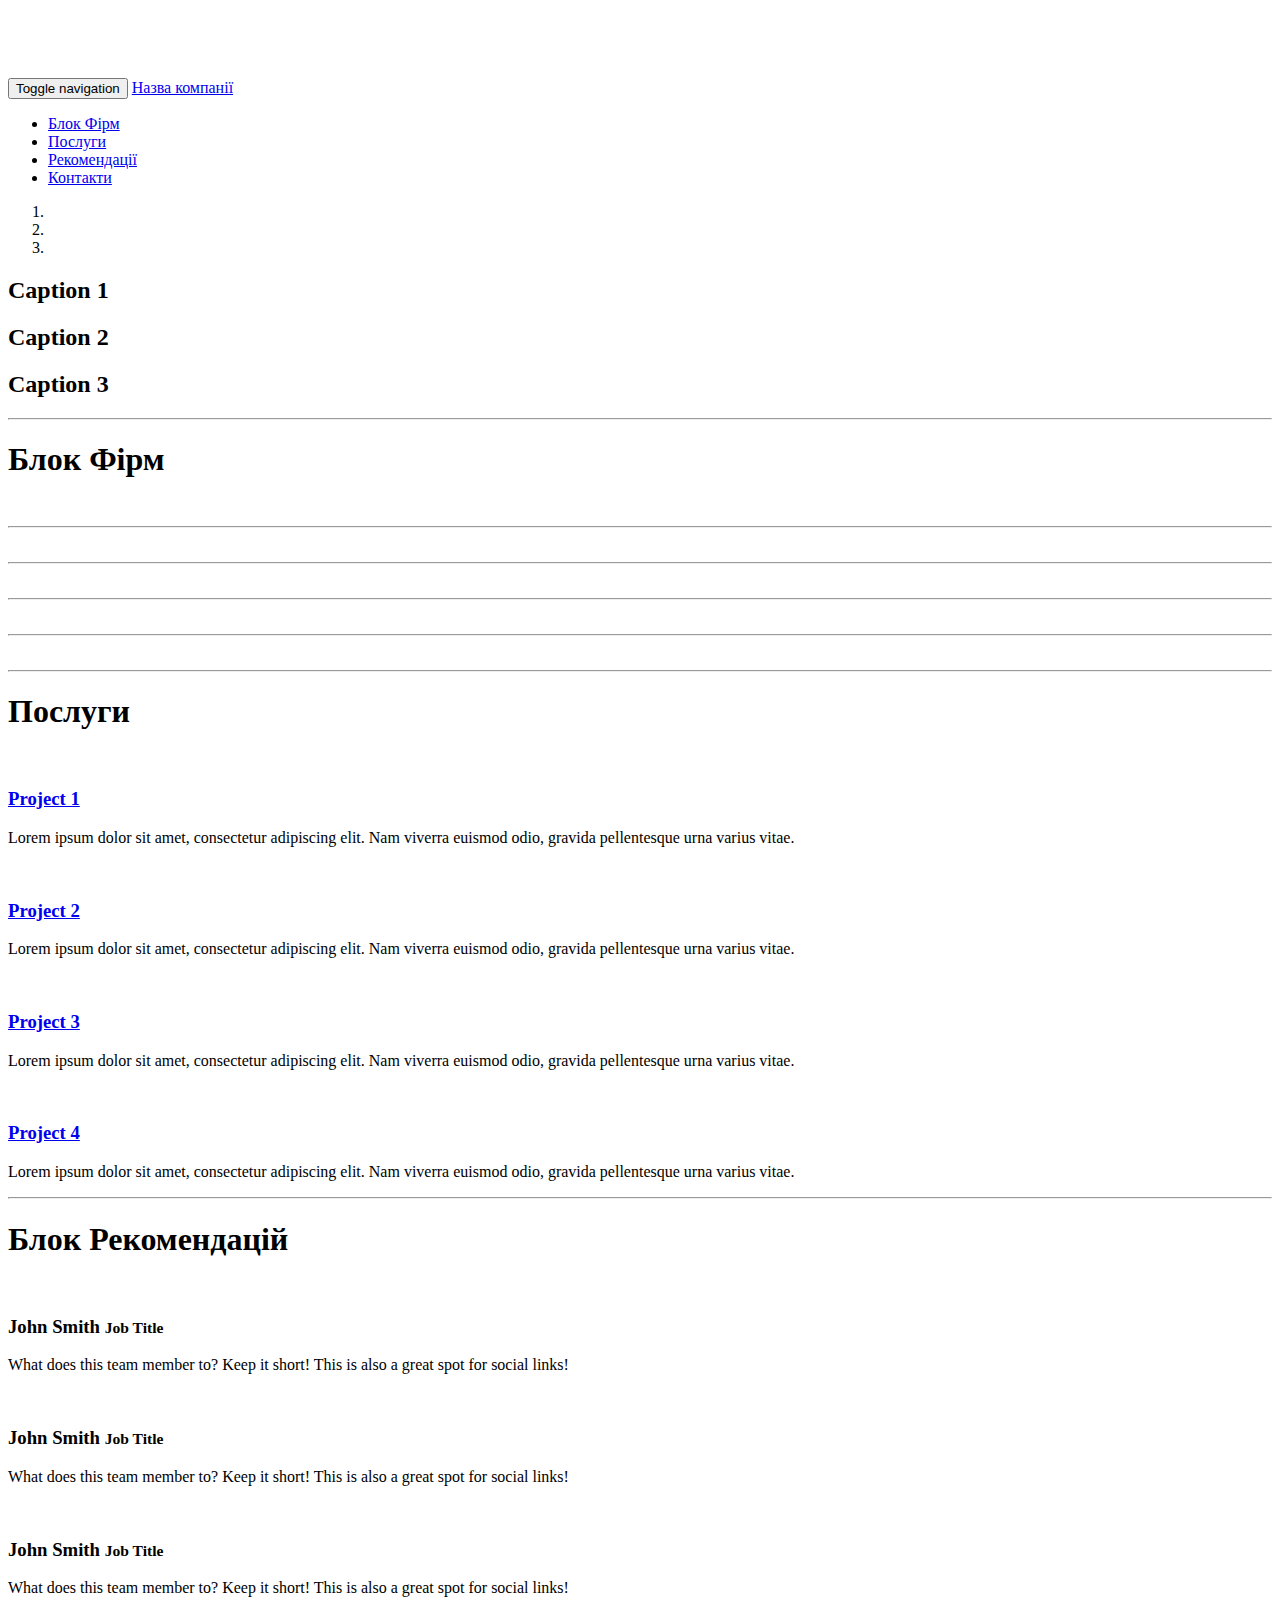
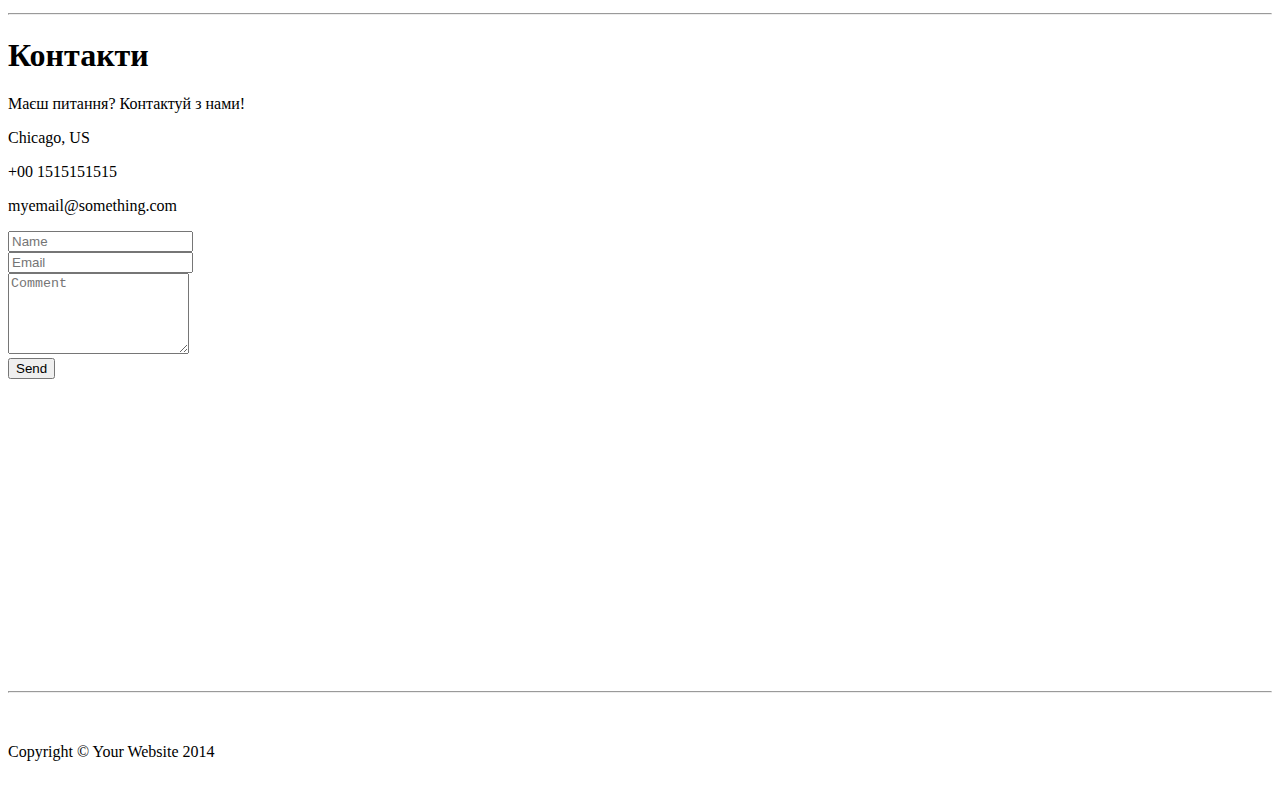
==== index.html @ 1f34d2f5 "3rd commit" ====
<!DOCTYPE html>
<html lang="en">

<head>

    <meta charset="utf-8">
    <meta http-equiv="X-UA-Compatible" content="IE=edge">
    <meta name="viewport" content="width=device-width, initial-scale=1">
    <meta name="description" content="">
    <meta name="author" content="">

    <title>Full Slider - Start Bootstrap Template</title>

    <!-- Bootstrap Core CSS -->
    <link href="css/bootstrap.min.css" rel="stylesheet">

    <!-- Custom CSS -->
    <link href="css/tz.css" rel="stylesheet">
    <link href="css/round-about.css" rel="stylesheet">

    <!-- HTML5 Shim and Respond.js IE8 support of HTML5 elements and media queries -->
    <!-- WARNING: Respond.js doesn't work if you view the page via file:// -->
    <!--[if lt IE 9]>
        <script src="https://oss.maxcdn.com/libs/html5shiv/3.7.0/html5shiv.js"></script>
        <script src="https://oss.maxcdn.com/libs/respond.js/1.4.2/respond.min.js"></script>
    <![endif]-->

</head>

<body>

    <!-- Navigation -->
    <nav class="navbar navbar-inverse navbar-fixed-top" role="navigation">
        <div class="container">
            <!-- Brand and toggle get grouped for better mobile display -->
            <div class="navbar-header">
                <button type="button" class="navbar-toggle" data-toggle="collapse" data-target="#bs-example-navbar-collapse-1">
                    <span class="sr-only">Toggle navigation</span>
                    <span class="icon-bar"></span>
                    <span class="icon-bar"></span>
                    <span class="icon-bar"></span>
                </button>
                <a class="navbar-brand" href="#">Назва компанії</a>
            </div>
            <!-- Collect the nav links, forms, and other content for toggling -->
            <div class="collapse navbar-collapse" id="bs-example-navbar-collapse-1">
                <ul class="nav navbar-nav">
                    <li>
                        <a href="#">Блок Фірм</a>
                    </li>
                    <li>
                        <a href="#">Послуги</a>
                    </li>
                    <li>
                        <a href="#">Рекомендації</a>
                    </li>
                    <li>
                        <a href="#">Контакти</a>
                    </li>
                </ul>
            </div>
            <!-- /.navbar-collapse -->
        </div>
        <!-- /.container -->
    </nav>

    <!-- Full Page Image Background Carousel Header -->
    <header id="myCarousel" class="carousel slide">
        <!-- Indicators -->
        <ol class="carousel-indicators">
            <li data-target="#myCarousel" data-slide-to="0" class="active"></li>
            <li data-target="#myCarousel" data-slide-to="1"></li>
            <li data-target="#myCarousel" data-slide-to="2"></li>
        </ol>

        <!-- Wrapper for Slides -->
        <div class="carousel-inner">
            <div class="item active">
                <!-- Set the first background image using inline CSS below. -->
                <div class="fill" style="background-image:url('http://placehold.it/1900x1080&text=Slide One');"></div>
                <div class="carousel-caption">
                    <h2>Caption 1</h2>
                </div>
            </div>
            <div class="item">
                <!-- Set the second background image using inline CSS below. -->
                <div class="fill" style="background-image:url('http://placehold.it/1900x1080&text=Slide Two');"></div>
                <div class="carousel-caption">
                    <h2>Caption 2</h2>
                </div>
            </div>
            <div class="item">
                <!-- Set the third background image using inline CSS below. -->
                <div class="fill" style="background-image:url('http://placehold.it/1900x1080&text=Slide Three');"></div>
                <div class="carousel-caption">
                    <h2>Caption 3</h2>
                </div>
            </div>
        </div>

        <!-- Controls -->
        <a class="left carousel-control" href="#myCarousel" data-slide="prev">
            <span class="icon-prev"></span>
        </a>
        <a class="right carousel-control" href="#myCarousel" data-slide="next">
            <span class="icon-next"></span>
        </a>

    </header>

    <hr>

    <!-- Block 2 -->
    <div class="container">

        <!-- Page Heading -->
        <div class="row">
            <div class="col-lg-12">
                <h1 class="page-header text-center">Блок Фірм</h1>
            </div>
        </div>
        <!-- /.row -->

        <!-- Project One -->
        <div class="row">
            <div class="col-md-12">
                <a href="#">
                    <img class="img-responsive" src="http://placehold.it/1200x200" alt="">
                </a>
            </div>
        </div>
        <!-- /.row -->

        <hr>

        <!-- Project Two -->
        <div class="row">
            <div class="col-md-12">
                <a href="#">
                    <img class="img-responsive" src="http://placehold.it/1200x200" alt="">
                </a>
            </div>
        </div>
        <!-- /.row -->

        <hr>

        <!-- Project Three -->
        <div class="row">
            <div class="col-md-12">
                <a href="#">
                    <img class="img-responsive" src="http://placehold.it/1200x200" alt="">
                </a>
            </div>
        </div>
        <!-- /.row -->

        <hr>

        <!-- Project Four -->
        <div class="row">
            <div class="col-md-12">
                <a href="#">
                    <img class="img-responsive" src="http://placehold.it/1200x200" alt="">
                </a>
            </div>
        </div>
        <!-- /.row -->

        <hr>

        <!-- Project Five -->
        <div class="row">
            <div class="col-md-12">
                <a href="#">
                    <img class="img-responsive" src="http://placehold.it/1200x200" alt="">
                </a>
            </div>
        </div>
        <!-- /.row -->

    </div>

    <hr>

    <!-- Block 3 -->
    <div class="container">
        <!-- Page Header -->
        <div class="row">
            <div class="col-lg-12">
                <h1 class="page-header text-center">Послуги</h1>
            </div>
        </div>
        <!-- /.row -->

        <!-- Projects Row -->
        <div class="row">
            <div class="col-md-3 portfolio-item">
                <a href="#">
                    <img class="img-responsive" src="http://placehold.it/700x400" alt="">
                </a>
                <h3>
                    <a href="#">Project 1</a>
                </h3>
                <p>Lorem ipsum dolor sit amet, consectetur adipiscing elit. Nam viverra euismod odio, gravida pellentesque urna varius vitae.</p>
            </div>
            <div class="col-md-3 portfolio-item">
                <a href="#">
                    <img class="img-responsive" src="http://placehold.it/700x400" alt="">
                </a>
                <h3>
                    <a href="#">Project 2</a>
                </h3>
                <p>Lorem ipsum dolor sit amet, consectetur adipiscing elit. Nam viverra euismod odio, gravida pellentesque urna varius vitae.</p>
            </div>
            <div class="col-md-3 portfolio-item">
                <a href="#">
                    <img class="img-responsive" src="http://placehold.it/700x400" alt="">
                </a>
                <h3>
                    <a href="#">Project 3</a>
                </h3>
                <p>Lorem ipsum dolor sit amet, consectetur adipiscing elit. Nam viverra euismod odio, gravida pellentesque urna varius vitae.</p>
            </div>
            <div class="col-md-3 portfolio-item">
                <a href="#">
                    <img class="img-responsive" src="http://placehold.it/700x400" alt="">
                </a>
                <h3>
                    <a href="#">Project 4</a>
                </h3>
                <p>Lorem ipsum dolor sit amet, consectetur adipiscing elit. Nam viverra euismod odio, gravida pellentesque urna varius vitae.</p>
            </div>
        </div>
        <!-- /.row -->
    </div>

    <hr>

    <!-- Block 4. Рекомендації -->
    <div class="container">
        <!-- Page Header -->
        <div class="row">
            <div class="col-lg-12">
                <h1 class="page-header text-center">Блок Рекомендацій</h1>
            </div>
        </div>
        <!-- /.row -->

        <!-- Project Row -->
        <div class="row text-center">
            <div class="col-md-4">
                <img class="img-circle img-responsive img-center" src="http://placehold.it/200x200" alt="">
                <h3>John Smith
                    <small>Job Title</small>
                </h3>
                <p>What does this team member to? Keep it short! This is also a great spot for social links!</p>
            </div>
            <div class="col-md-4">
                <img class="img-circle img-responsive img-center" src="http://placehold.it/200x200" alt="">
                <h3>John Smith
                    <small>Job Title</small>
                </h3>
                <p>What does this team member to? Keep it short! This is also a great spot for social links!</p>
            </div>
            <div class="col-md-4">
                <img class="img-circle img-responsive img-center" src="http://placehold.it/200x200" alt="">
                <h3>John Smith
                    <small>Job Title</small>
                </h3>
                <p>What does this team member to? Keep it short! This is also a great spot for social links!</p>
            </div>        
        </div>
        <!-- /.row -->

        </div>
    </div>

    <hr>

    <!-- Block 5. Контакти -->
    <div class="container">
        <!-- Page Header -->
        <div class="row">
            <div class="col-md-12">
                <h1 class="page-header text-center">Контакти</h1>
                <div class="row">
                    <div class="col-md-6">
                        <div class="col-md-12">
                          <p>Маєш питання? Контактуй з нами!</p>
                          <p><span class="glyphicon glyphicon-map-marker"></span> Chicago, US</p>
                          <p><span class="glyphicon glyphicon-phone"></span> +00 1515151515</p>
                          <p><span class="glyphicon glyphicon-envelope"></span> myemail@something.com</p>
                        </div>
                        <div class="col-sm-12 slideanim">
                          <div class="row">
                            <div class="col-sm-6 form-group">
                              <input class="form-control" id="name" name="name" placeholder="Name" type="text" required>
                            </div>
                            <div class="col-sm-6 form-group">
                              <input class="form-control" id="email" name="email" placeholder="Email" type="email" required>
                            </div>
                          </div>
                          <textarea class="form-control" id="comments" name="comments" placeholder="Comment" rows="5"></textarea><br>
                          <div class="row">
                            <div class="col-sm-12 form-group">
                              <button class="btn btn-default pull-right" type="submit">Send</button>
                            </div>
                          </div>
                        </div>
                    </div>
                    <div class="col-md-6">
                        <iframe width="100%" height="300" frameborder="0" scrolling="no" marginheight="0" marginwidth="0" src="http://maps.google.com/maps?hl=en&amp;ie=UTF8&amp;ll=37.0625,-95.677068&amp;spn=56.506174,79.013672&amp;t=m&amp;z=4&amp;output=embed"></iframe>
                    </div>
                </div>
            </div>
        </div>
    </div>
        <!-- /.row -->

        <hr>

        <!-- Footer -->
        <footer>
            <div class="row">
                <div class="col-lg-12">
                    <p class="text-center">Copyright &copy; Your Website 2014</p>
                </div>
            </div>
            <!-- /.row -->
        </footer>

    </div>
    <!-- /.container -->

    <!-- jQuery -->
    <script src="js/jquery.js"></script>

    <!-- Bootstrap Core JavaScript -->
    <script src="js/bootstrap.min.js"></script>

    <!-- Script to Activate the Carousel -->
    <script>
    $('.carousel').carousel({
        interval: 5000 //changes the speed
    })
    </script>

</body>

</html>
---- css/round-about.css ----
/*!
 * Start Bootstrap - Round About (http://startbootstrap.com/)
 * Copyright 2013-2016 Start Bootstrap
 * Licensed under MIT (https://github.com/BlackrockDigital/startbootstrap/blob/gh-pages/LICENSE)
 */

body {
    padding-top: 70px; /* Required padding for .navbar-fixed-top. Remove if using .navbar-static-top. Change if height of navigation changes. */
}

.img-center {
	margin: 0 auto;
}

footer {
    margin: 50px 0;
}
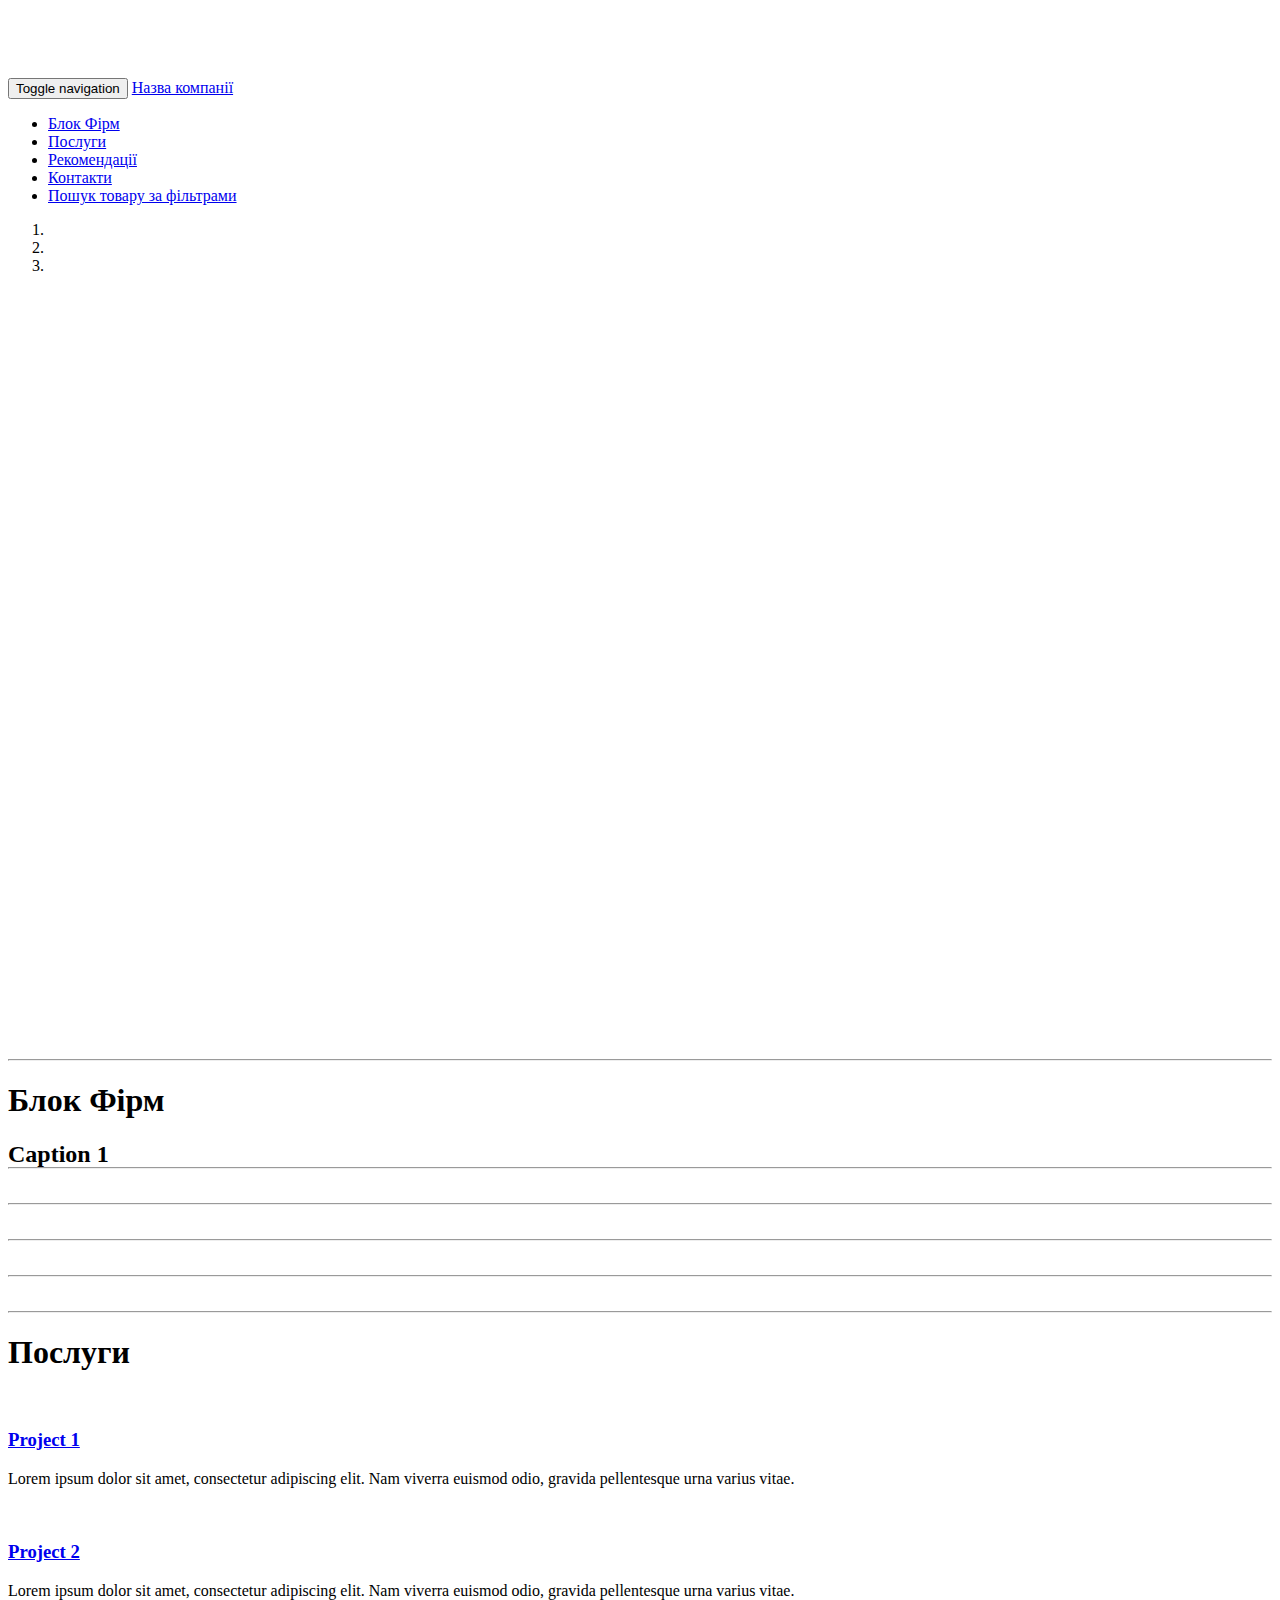
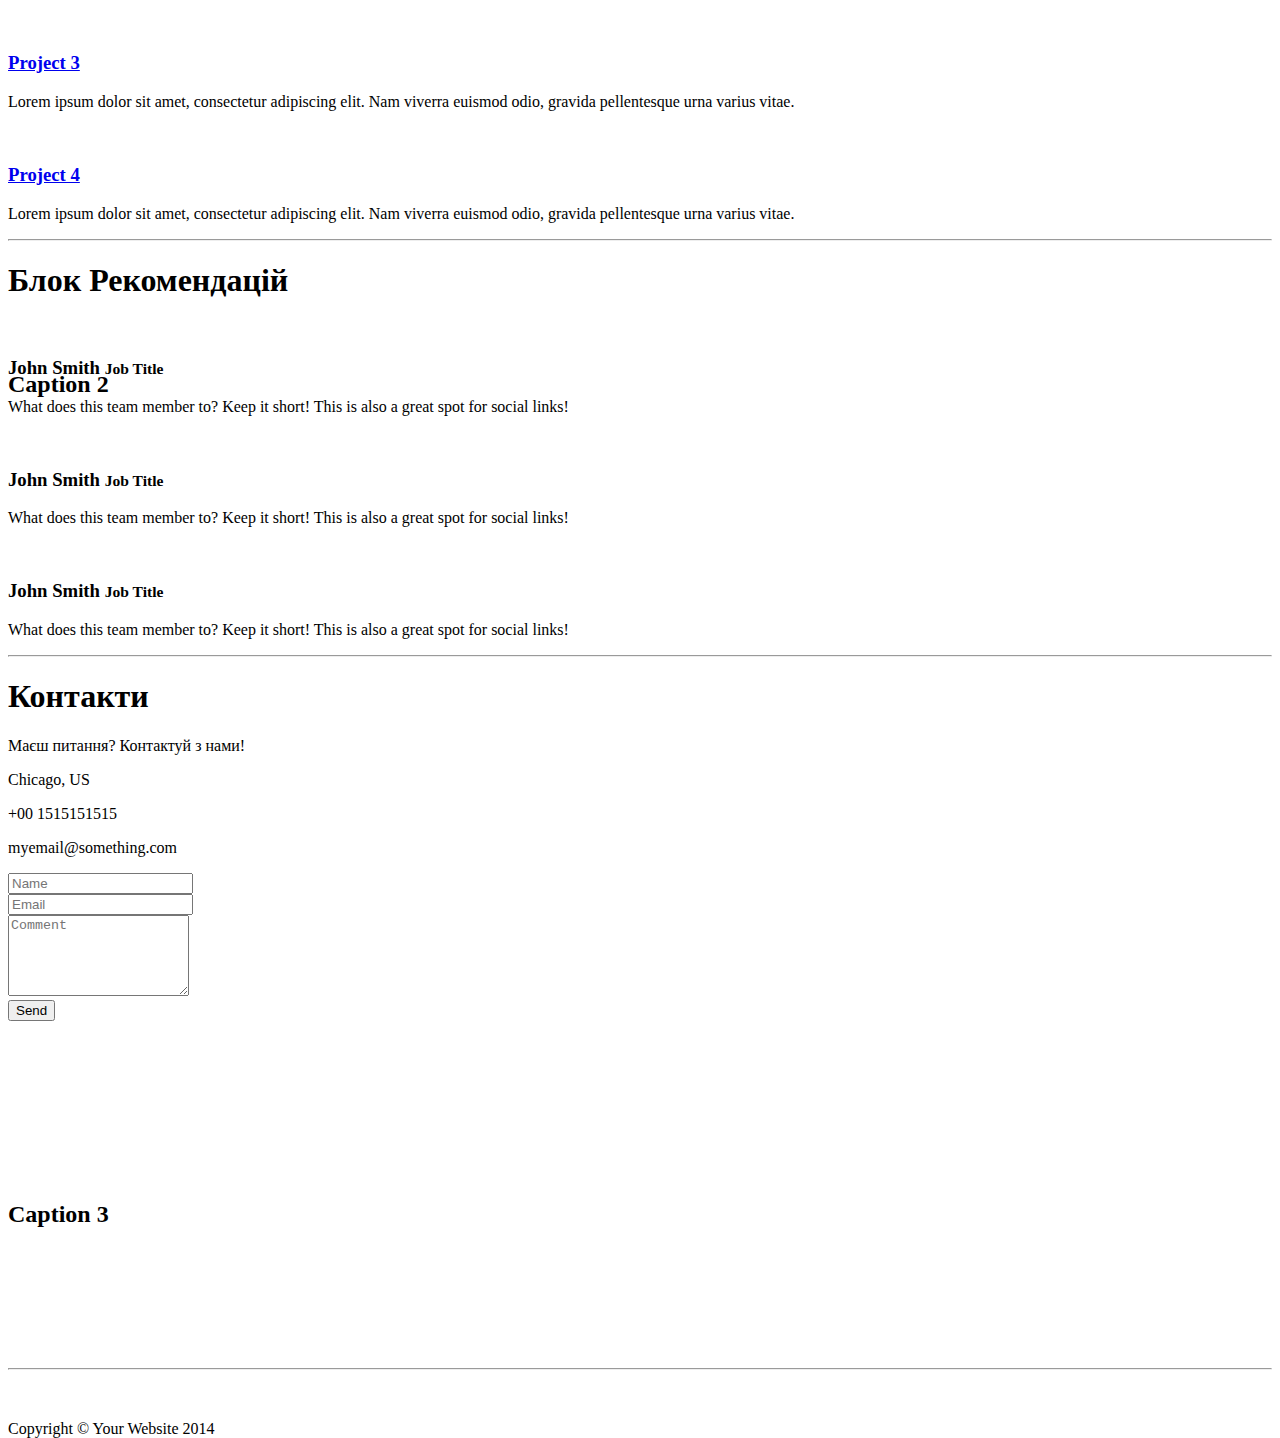
==== commit f8ff0099: "added new page - filters" ====
--- a/index.html
+++ b/index.html
@@ -27,7 +27,7 @@
 
 </head>
 
-<body>
+<body id="myPage">
 
     <!-- Navigation -->
     <nav class="navbar navbar-inverse navbar-fixed-top" role="navigation">
@@ -57,6 +57,9 @@
                     <li>
                         <a href="#">Контакти</a>
                     </li>
+                    <li>
+                        <a href="filters.html">Пошук товару за фільтрами</a>
+                    </li>
                 </ul>
             </div>
             <!-- /.navbar-collapse -->
@@ -65,7 +68,7 @@
     </nav>
 
     <!-- Full Page Image Background Carousel Header -->
-    <header id="myCarousel" class="carousel slide">
+    <div id="myCarousel" class="carousel slide">
         <!-- Indicators -->
         <ol class="carousel-indicators">
             <li data-target="#myCarousel" data-slide-to="0" class="active"></li>
@@ -106,7 +109,7 @@
             <span class="icon-next"></span>
         </a>
 
-    </header>
+    </div>
 
     <hr>
 
@@ -272,8 +275,6 @@
             </div>        
         </div>
         <!-- /.row -->
-
-        </div>
     </div>
 
     <hr>
@@ -304,13 +305,13 @@
                           <textarea class="form-control" id="comments" name="comments" placeholder="Comment" rows="5"></textarea><br>
                           <div class="row">
                             <div class="col-sm-12 form-group">
-                              <button class="btn btn-default pull-right" type="submit">Send</button>
+                              <button class="btn btn-default pull-left" type="submit">Send</button>
                             </div>
                           </div>
                         </div>
                     </div>
                     <div class="col-md-6">
-                        <iframe width="100%" height="300" frameborder="0" scrolling="no" marginheight="0" marginwidth="0" src="http://maps.google.com/maps?hl=en&amp;ie=UTF8&amp;ll=37.0625,-95.677068&amp;spn=56.506174,79.013672&amp;t=m&amp;z=4&amp;output=embed"></iframe>
+                        <iframe width="100%" height="335" frameborder="0" scrolling="no" marginheight="0" marginwidth="0" src="http://maps.google.com/maps?hl=en&amp;ie=UTF8&amp;ll=37.0625,-95.677068&amp;spn=56.506174,79.013672&amp;t=m&amp;z=4&amp;output=embed"></iframe>
                     </div>
                 </div>
             </div>
--- a/css/tz.css
+++ b/css/tz.css
@@ -0,0 +1,184 @@
+/*
+ * Start Bootstrap - Full Slider (http://startbootstrap.com/)
+ * Copyright 2013-2016 Start Bootstrap
+ * Licensed under MIT (https://github.com/BlackrockDigital/startbootstrap/blob/gh-pages/LICENSE)
+ */
+* {
+    box-sizing: border-box;
+}
+
+html,
+body {
+    height: 100%;
+}
+
+.carousel,
+.item,
+.active {
+    height: 100%;
+}
+
+.carousel-inner {
+    height: 100%;
+}
+
+/* Background images are set within the HTML using inline CSS, not here */
+
+.fill {
+    width: 100%;
+    height: 100%;
+    background-position: center;
+    -webkit-background-size: cover;
+    -moz-background-size: cover;
+    background-size: cover;
+    -o-background-size: cover;
+}
+
+footer {
+    margin: 50px 0;
+}
+
+/* === Page Filters === */
+
+div {
+    display: block;
+}
+.filtr-big {
+    width: 100%;
+    overflow: hidden;
+}
+form {
+    display: block;
+    margin-top: 0em;
+}
+.overhidden {
+    overflow: hidden;
+}
+.filtr-big .filtr_double_box_wrap {
+    width: 14.666666%;
+    margin-left: 1%;
+    margin-right: 1%;
+    float: left;
+}
+.left, .fleft {
+    float: left;
+}
+.filtr-big .filtr_double_box {
+    width: 100%;
+}
+.filtr-big .title {
+    font-size: 12px;
+    font-weight: bold;
+    color: #535353;
+}
+.filtr-big .middle-space {
+    height: 10px;
+    width: 130px;
+}
+script {
+    display: none;
+}
+.main-multiselect {
+    width: 100%;
+    max-width: 100%;
+}
+.filtr-big .preddefinovany_filtr_hlavni_wrap {
+    width: 23%;
+    margin-left: 1%;
+    margin-right: 1%;
+    float: left;
+}
+.left, .fleft {
+    float: left;
+}
+.right, .fright {
+    float: right;
+}
+.checkbox-label {
+    background-position: 0 0;
+    background-repeat: no-repeat;
+    cursor: pointer;
+    display: inline-block;
+    height: 17px;
+    padding-left: 25px;
+    text-shadow: 0 0 1px rgba(150, 150, 150, 0.3);
+    vertical-align: middle;
+    font-size: 12px;
+    -moz-user-select: none;
+    background-image: url(../img/input/check-boxes.png);
+    color: #535353;
+}
+.polozky-wrap {
+    overflow: hidden;
+}
+.dlazdice .polozka {
+    float: left;
+    width: 25%;
+    background-image: url(../img/bg_dlazdice.gif);
+    background-repeat: repeat-x;
+    /* margin-right: 20px; */
+    padding: 0.95%;
+    margin-bottom: 25px;
+    height: 450px;
+}
+table {
+    display: table;
+    border-collapse: separate;
+    border-spacing: 2px;
+    border-color: grey;
+}
+.dlazdice .polozka .popisky table {
+    color: #464646;
+    font-size: 13px;
+}
+tbody {
+    display: table-row-group;
+    vertical-align: middle;
+    border-color: inherit;
+}
+tr {
+    display: table-row;
+    vertical-align: inherit;
+    border-color: inherit;
+}
+.tdPohon {
+    padding: 0;
+    margin: 0;
+    height: 20px;
+}
+.dlazdice .polozka .nazev {
+    text-align: left;
+    max-width: 65%;
+    width: 65%;
+}
+.tdPohon .nazev {
+    width: 40% !important;
+    max-width: 40% !important;
+}
+.tdPohon div {
+    float: left;
+    overflow: hidden;
+}
+.tdPohon .nazev div {
+    padding: 0 0 0 1px;
+}
+.tdPohon div {
+    float: left;
+    overflow: hidden;
+}
+.dlazdice .polozka .hodnota {
+    text-align: right;
+    max-width: 20%;
+    width: 20%;
+}
+.tdPohon .hodnota {
+    width: 45% !important;
+    max-width: 45% !important;
+}
+.dlazdice .polozka .foto {
+    text-align: center;
+    margin-top: 1%;
+}
+.dlazdice .img {
+    border-top: 2px solid #ff5400;
+}